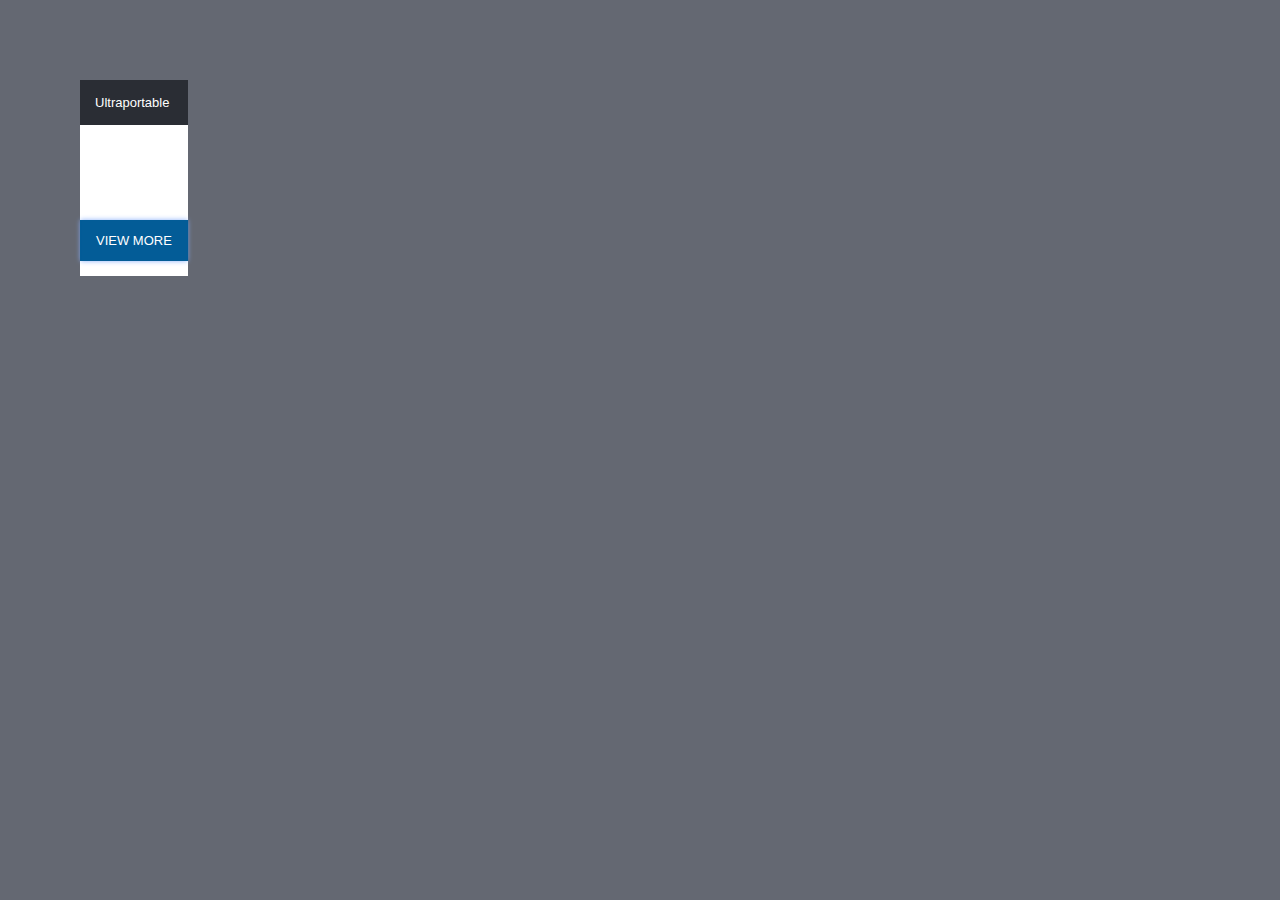
==== category-item.html @ 2e16576f "finishing product ang category design" ====
<!DOCTYPE html>
<html lang="en">
  <head>
    <meta charset="UTF-8" />
    <meta http-equiv="X-UA-Compatible" content="IE=edge" />
    <meta name="viewport" content="width=device-width, initial-scale=1.0" />
    <title>Document</title>
    <link
      rel="stylesheet"
      href="https://use.fontawesome.com/releases/v5.15.2/css/all.css"
      integrity="sha384-vSIIfh2YWi9wW0r9iZe7RJPrKwp6bG+s9QZMoITbCckVJqGCCRhc+ccxNcdpHuYu"
      crossorigin="anonymous"
    />
    <style>
      * {
        box-sizing: border-box;
        font-family: "Archivo", sans-serif;
        margin: 0;
        padding: 0;
        text-decoration: none;
        font-size: 13px;
      }

      body {
        margin: 80px;
        background-color: var(--color2);
      }

      :root {
        --color1: #2a2d34;
        --color2: #646872;
        --color3: rgb(3, 92, 151);
        --color4: #1eb7f3;
      }

      .category-item {
        /* border-radius: 3px; */
        display: inline-block;
        background-color: white;
      }

      .category-img {
        padding: 40px;
      }

      .category-name {
        padding: 15px;
        background-color: var(--color1);
        color: white;
        /* border-radius: 3px 3px 0 0; */
      }

      .first-btn {
        background-color: var(--color1);
        border: none;
        color: white;
        padding: 12px 15px;
        transition: all 0.3s ease-in;
        cursor: pointer;
        /* border-radius: 0 0 3px 3px; */
      }

      .first-btn:hover {
        background-color: var(--color2);
      }

      .category-item .first-btn {
        background-color: var(--color3);
        border: 1px solid var(--color3);
        position: relative;
        left: 50%;
        transform: translateX(-50%);
        margin-bottom: 15px;
        box-shadow: 0 0 5px rgb(134, 175, 252);
      }

      .category-item .first-btn:hover {
        background-color: transparent;
        color: var(--color3);
      }
    </style>
  </head>
  <body>
    <div class="category-item" id="id-2">
      <div class="category-name">Ultraportable</div>
      <div class="category-img">
        <img src="" width="300px" alt="" />
      </div>
      <button class="first-btn">VIEW MORE</button>
    </div>

    <script>
      let myData;
      let xhr = new XMLHttpRequest();
      xhr.onreadystatechange = function () {
        if (this.readyState == 4 && this.status == 200) {
          myData = JSON.parse(this.responseText);
          document.querySelector("#id-2 img").src =
            myData.laptopCategory.ultraPortable.categoryImg;
        }
      };
      xhr.open("GET", "data/products.json", true);
      xhr.send();
    </script>
  </body>
</html>
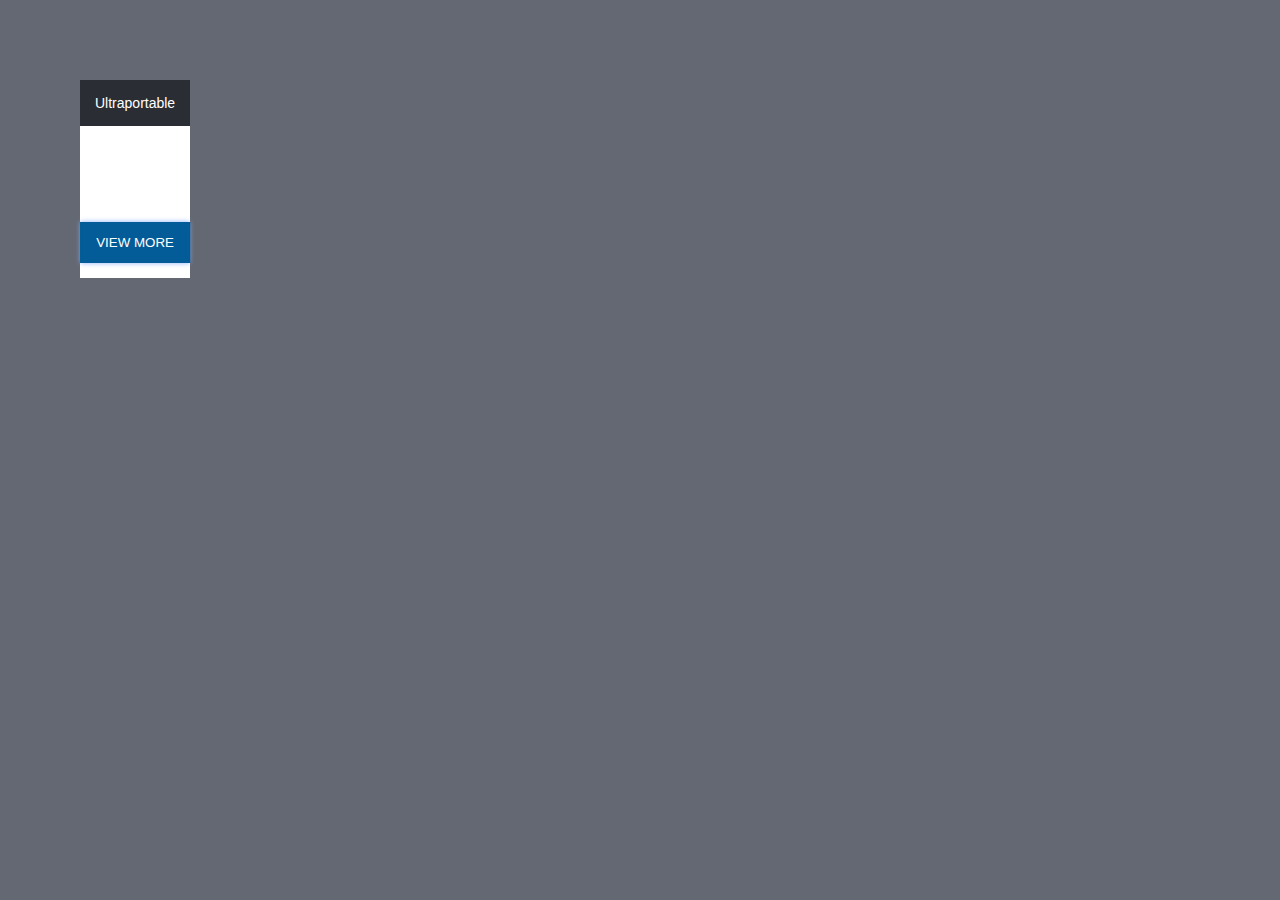
==== commit 224ab849: "finishing nav-bar, login section and search section" ====
--- a/category-item.html
+++ b/category-item.html
@@ -14,14 +14,14 @@
     <style>
       * {
         box-sizing: border-box;
-        font-family: "Archivo", sans-serif;
         margin: 0;
         padding: 0;
         text-decoration: none;
-        font-size: 13px;
       }
 
-      body {
+      html {
+        font-size: 62.5%;
+        font-family: "Roboto", sans-serif;
         margin: 80px;
         background-color: var(--color2);
       }
@@ -31,37 +31,42 @@
         --color2: #646872;
         --color3: rgb(3, 92, 151);
         --color4: #1eb7f3;
+        --color5: #283593;
+        --color6: #3949ab;
+        --color7: #2b8f1b;
       }
 
       .category-item {
-        /* border-radius: 3px; */
+        font-size: 1.4rem;
         display: inline-block;
         background-color: white;
       }
 
       .category-img {
-        padding: 40px;
+        padding: 4rem;
       }
 
       .category-name {
-        padding: 15px;
+        padding: 1.5rem;
         background-color: var(--color1);
         color: white;
-        /* border-radius: 3px 3px 0 0; */
       }
 
       .first-btn {
         background-color: var(--color1);
         border: none;
         color: white;
-        padding: 12px 15px;
+        padding: 1.2rem 1.5rem;
         transition: all 0.3s ease-in;
         cursor: pointer;
-        /* border-radius: 0 0 3px 3px; */
       }
 
       .first-btn:hover {
         background-color: var(--color2);
+      }
+
+      .first-btn:focus {
+        outline: none;
       }
 
       .category-item .first-btn {
@@ -70,7 +75,7 @@
         position: relative;
         left: 50%;
         transform: translateX(-50%);
-        margin-bottom: 15px;
+        margin-bottom: 1.5rem;
         box-shadow: 0 0 5px rgb(134, 175, 252);
       }
 
@@ -91,16 +96,13 @@
 
     <script>
       let myData;
-      let xhr = new XMLHttpRequest();
-      xhr.onreadystatechange = function () {
-        if (this.readyState == 4 && this.status == 200) {
-          myData = JSON.parse(this.responseText);
+      fetch("data/products.json")
+        .then((res) => res.json())
+        .then((data) => {
+          myData = data;
           document.querySelector("#id-2 img").src =
             myData.laptopCategory.ultraPortable.categoryImg;
-        }
-      };
-      xhr.open("GET", "data/products.json", true);
-      xhr.send();
+        });
     </script>
   </body>
 </html>
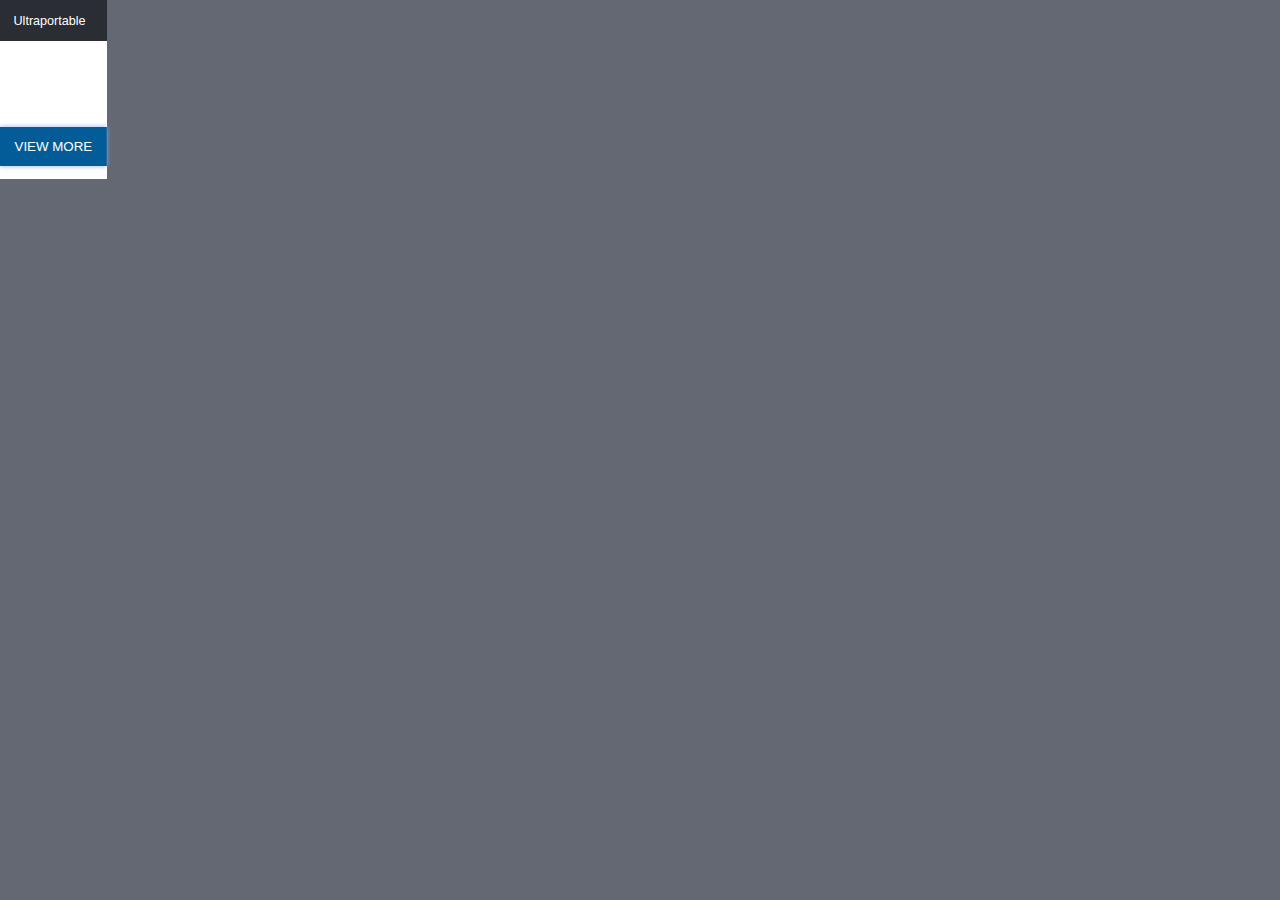
==== commit 2277f5dc: "finishing best sellers section" ====
--- a/category-item.html
+++ b/category-item.html
@@ -19,10 +19,35 @@
         text-decoration: none;
       }
 
+      p {
+        line-height: 1.5;
+      }
+
+      h1 {
+        font-size: 4.5rem;
+      }
+
+      h2 {
+        font-size: 3rem;
+      }
+
+      h3 {
+        font-size: 2rem;
+      }
+
+      h4 {
+        font-size: 1.4rem;
+      }
+
+      button {
+        cursor: pointer;
+      }
+
       html {
-        font-size: 62.5%;
+        /* font-size: 62.5%; */
+        font-size: max(calc(0.0054 * 100vw), 9px);
         font-family: "Roboto", sans-serif;
-        margin: 80px;
+        /* margin: 80px; */
         background-color: var(--color2);
       }
 
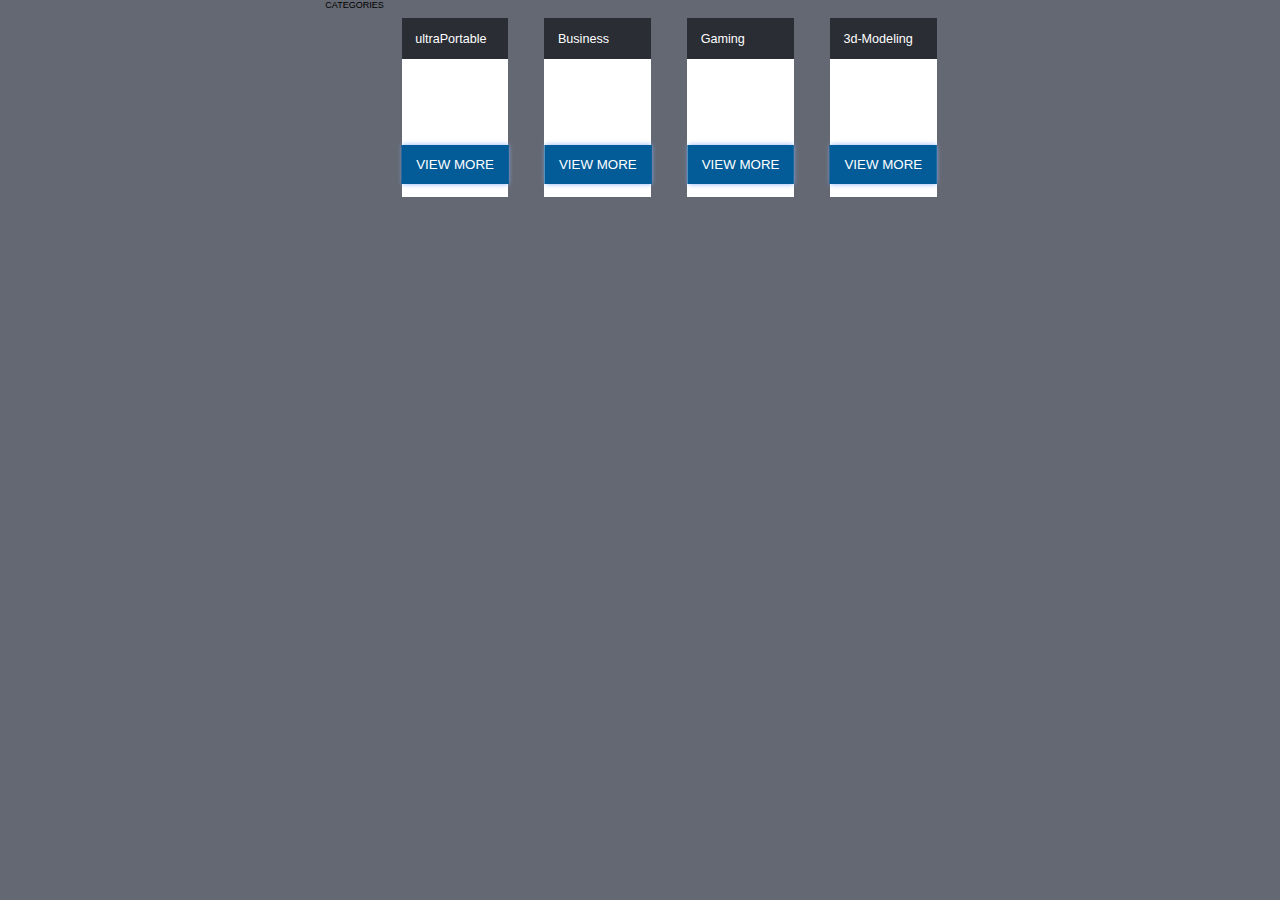
==== commit f13e6e61: "finishing latest products + features sections" ====
--- a/category-item.html
+++ b/category-item.html
@@ -44,10 +44,8 @@
       }
 
       html {
-        /* font-size: 62.5%; */
         font-size: max(calc(0.0054 * 100vw), 9px);
         font-family: "Roboto", sans-serif;
-        /* margin: 80px; */
         background-color: var(--color2);
       }
 
@@ -61,14 +59,28 @@
         --color7: #2b8f1b;
       }
 
+      .category-section {
+        display: flex;
+        flex-wrap: wrap;
+        justify-content: center;
+      }
+
       .category-item {
         font-size: 1.4rem;
-        display: inline-block;
+        display: flex;
+        flex-direction: column;
+        justify-content: space-between;
         background-color: white;
+        margin: 2rem;
+        max-width: 50rem;
       }
 
       .category-img {
         padding: 4rem;
+      }
+
+      .category-img img {
+        width: 100%;
       }
 
       .category-name {
@@ -90,10 +102,6 @@
         background-color: var(--color2);
       }
 
-      .first-btn:focus {
-        outline: none;
-      }
-
       .category-item .first-btn {
         background-color: var(--color3);
         border: 1px solid var(--color3);
@@ -102,6 +110,7 @@
         transform: translateX(-50%);
         margin-bottom: 1.5rem;
         box-shadow: 0 0 5px rgb(134, 175, 252);
+        align-self: flex-start;
       }
 
       .category-item .first-btn:hover {
@@ -111,22 +120,33 @@
     </style>
   </head>
   <body>
-    <div class="category-item" id="id-2">
-      <div class="category-name">Ultraportable</div>
-      <div class="category-img">
-        <img src="" width="300px" alt="" />
-      </div>
-      <button class="first-btn">VIEW MORE</button>
-    </div>
+    <section class="category-section">
+      <div class="title">CATEGORIES</div>
+    </section>
 
     <script>
-      let myData;
+      const createCategoryItem = () => {
+        let htmlCode = `<div class="category-item" >
+          <div class="category-name"></div>
+          <div class="category-img">
+            <img src="" alt="" />
+          </div>
+          <button class="first-btn">VIEW MORE</button>
+        </div>`;
+        document.querySelector(".category-section").innerHTML += htmlCode;
+      };
+
       fetch("data/products.json")
         .then((res) => res.json())
         .then((data) => {
-          myData = data;
-          document.querySelector("#id-2 img").src =
-            myData.laptopCategory.ultraPortable.categoryImg;
+          let categoryNameList = Object.keys(data.allLaptops);
+          categoryNameList.forEach((item, index) => {
+            createCategoryItem();
+            document.querySelectorAll(".category-name")[index].innerHTML =
+              categoryNameList[index];
+            document.querySelectorAll(".category-img img")[index].src =
+              data.allLaptops[categoryNameList[index]].categoryImg;
+          });
         });
     </script>
   </body>
